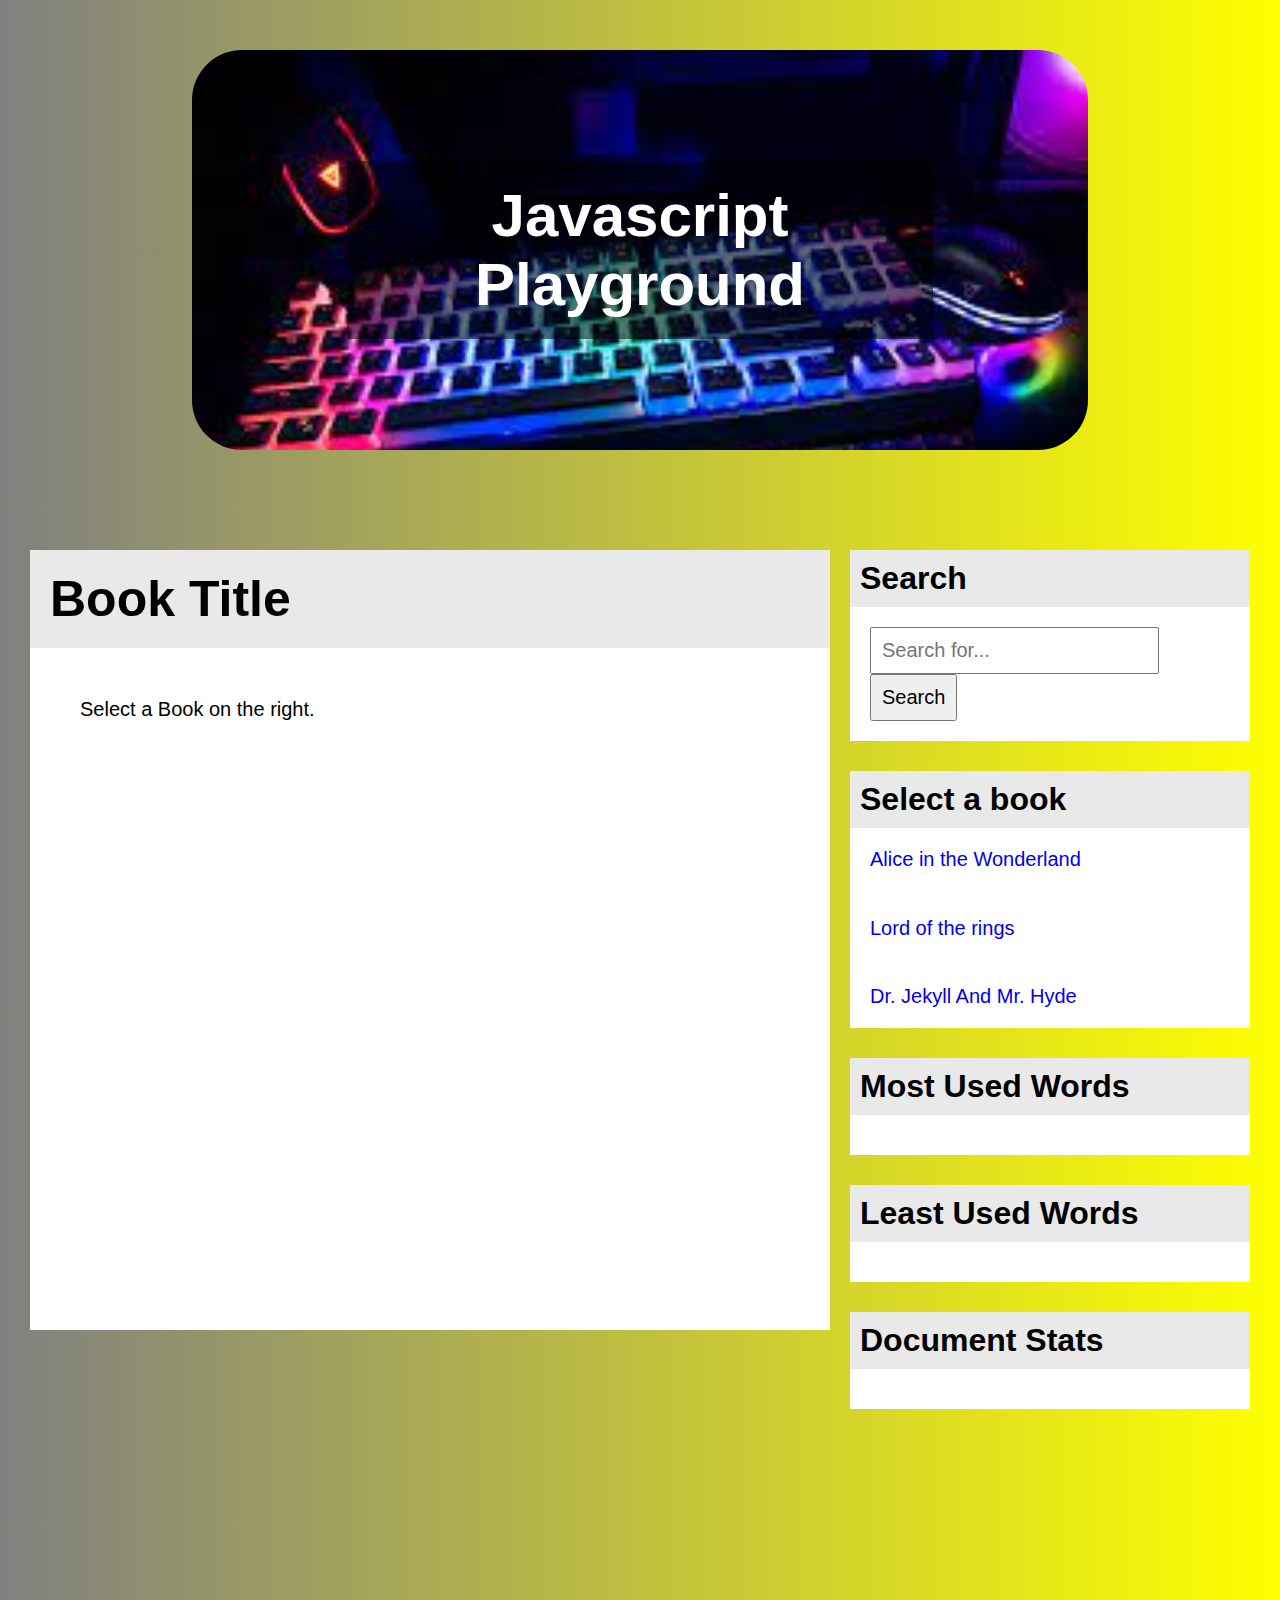
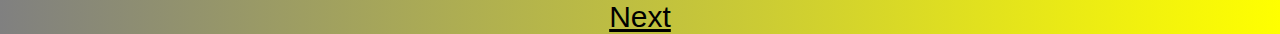
==== index.html @ ea8100f4 "." ====
<!DOCTYPE html>
<html lang="en">
<head>
    <meta charset="UTF-8">
    <meta http-equiv="X-UA-Compatible" content="IE=edge">
    <meta name="viewport" content="width=device-width, initial-scale=1.0">
    <title>Divyanshi Varshney</title>
    <link rel="stylesheet" href="./style.css">
</head>
<body>
    <div class="container">
    <div class="banner">
        <div class="heading">
            <h1>Javascript Playground</h1>
        </div>
    </div>
    <main>
        <article>
            <h1 class="head h" id="bhead">Book Title</h1>
            <div class="bo b" id="btext">
                Select a Book on the right.
            </div>
        </article>
        <aside>
            <section class="search">
                <h1 class="head">Search</h1>
                <div class="bo">
                    <input type="text" placeholder="Search for...">
                    <button> Search</button>
                </div>
            </section>
            <section class="search">
                <h1 class="head">Select a book</h1>
                <div class="bo books">
                    <a href="./books/AliceInWonderland.txt" id="alice">Alice in the Wonderland</a>
                    <a href="./books/LOTR.txt" id="lord">Lord of the rings</a>
                    <a href="./books/JekyllAndHyde.txt" id="hyde">Dr. Jekyll And Mr. Hyde</a>
                </div>
            </section>
            <section class="search">
                <h1 class="head">Most Used Words</h1>
                <div class="bo">
                </div>
            </section>
            <section class="search">
                <h1 class="head">Least Used Words</h1>
                <div class="bo">
                </div>
            </section>
            <section class="search">
                <h1 class="head">Document Stats</h1>
                <div class="bo">
                </div>
            </section>
        </aside>
    </main>
    <br>
    <br>
    <a href="./game.html" id="game" style="font-size: 30px;color: #000; margin-left: 0px;" >Next</a>
    <script>
        document.getElementById("alice").addEventListener("click", book);
document.getElementById("hyde").addEventListener("click", book);
document.getElementById("lord").addEventListener("click", book);
function book(e) {
  e.preventDefault();
  console.log(e.target.id);
  if (e.target.id == "alice") {
    read("./books/AliceInWonderland.txt", "Alice in the WonderLand");
  }
  if (e.target.id == "hyde") {
    read("./books/JekyllAndHyde.txt", "Dr. Jekyll And Mr. Hyde");
  }
  if (e.target.id == "lord") {
    read("./books/LOTR.txt", "Lord of the rings");
  }
}
function read(url, title) {
  var client = new XMLHttpRequest();
  client.open("GET", url);
  client.onreadystatechange = function () {
    var t = client.responseText;
    document.getElementById("bhead").innerText = title;
    document.getElementById("btext").innerText = t;
    details(t);
  };
  client.send();
}
const removeWords = [
  "a",
  "able",
  "about",
  "across",
  "after",
  "all",
  "almost",
  "also",
  "am",
  "among",
  "an",
  "and",
  "any",
  "are",
  "as",
  "at",
  "be",
  "because",
  "been",
  "but",
  "by",
  "can",
  "cannot",
  "could",
  "dear",
  "did",
  "do",
  "does",
  "either",
  "else",
  "ever",
  "every",
  "for",
  "from",
  "get",
  "got",
  "had",
  "has",
  "have",
  "he",
  "her",
  "hers",
  "him",
  "his",
  "how",
  "however",
  "i",
  "if",
  "in",
  "into",
  "is",
  "it",
  "its",
  "just",
  "least",
  "let",
  "like",
  "likely",
  "may",
  "me",
  "might",
  "most",
  "must",
  "my",
  "neither",
  "no",
  "nor",
  "not",
  "of",
  "off",
  "often",
  "on",
  "only",
  "or",
  "other",
  "our",
  "own",
  "rather",
  "said",
  "say",
  "says",
  "she",
  "should",
  "since",
  "so",
  "some",
  "than",
  "that",
  "the",
  "their",
  "them",
  "then",
  "there",
  "these",
  "they",
  "this",
  "tis",
  "to",
  "too",
  "twas",
  "us",
  "wants",
  "was",
  "we",
  "were",
  "what",
  "when",
  "where",
  "which",
  "while",
  "who",
  "whom",
  "why",
  "will",
  "with",
  "would",
  "yet",
  "you",
  "your",
  "ain't",
  "aren't",
  "can't",
  "could've",
  "couldn't",
  "didn't",
  "doesn't",
  "don't",
  "hasn't",
  "he'd",
  "he'll",
  "he's",
  "how'd",
  "how'll",
  "how's",
  "i'd",
  "i'll",
  "i'm",
  "i've",
  "isn't",
  "it's",
  "might've",
  "mightn't",
  "must've",
  "mustn't",
  "shan't",
  "she'd",
  "she'll",
  "she's",
  "should've",
  "shouldn't",
  "that'll",
  "that's",
  "there's",
  "they'd",
  "they'll",
  "they're",
  "they've",
  "wasn't",
  "we'd",
  "we'll",
  "we're",
  "weren't",
  "what'd",
  "what's",
  "when'd",
  "when'll",
  "when's",
  "where'd",
  "where'll",
  "where's",
  "who'd",
  "who'll",
  "who's",
  "why'd",
  "why'll",
  "why's",
  "won't",
  "would've",
  "wouldn't",
  "you'd",
  "you'll",
  "you're",
  "you've",
];
function details(t) {
  var lines = t.split("\n");
  var words = [];
  var wf = [];
  lines.forEach((line) => {
    let ww = line.split(" ");
    ww.forEach((w) => {
      if (removeWords.indexOf(w) == -1) {
        words.push(w);
        wf.push(t.split(w).length);
      }
    });
  });
  console.log(words);
  console.log(wf);
}

    </script>
    <!-- <script src="./script.js"></script> -->
</body>
</html>
---- style.css ----
* {
    margin: 0;
    padding: 0;
    box-sizing: border-box;
    font-family: Arial, Helvetica, sans-serif;
}

body {
    background-image: linear-gradient(90deg, gray, yellow);
    background-repeat: no-repeat;
    background-size: cover;
    width: 100%;
}

.container {
    display: flex;
    flex-wrap: wrap;
    /* align-items: center; */
    justify-content: center;
    /* flex-direction: column; */
}

.banner {
    height: 400px;
    width: 70%;
    background-image: url(./images.jfif);
    background-repeat: no-repeat;
    background-size: cover;
    border-radius: 50px;
    margin: 50px;
    padding: 30px;
    display: flex;
    flex-wrap: wrap;
    align-items: center;
    justify-content: center;
}

.heading {
    background-color: rgba(0, 0, 0, 0.523);
    width: 70%;
    /* justify-content: center; */
    /* align-items: center; */
}

.heading h1 {
    color: white;
    text-align: center;
    font-size: 60px;
    margin: 20px;
}

main {
    /* width: 120%; */
    padding: 50px 0px;
    display: flex;
    justify-content: space-between;
    align-items: flex-start;
}

article {
    background-color: white;
    width: 800px;
    height: 780px;
    overflow: auto;
    margin-right: 20px;
}

aside {
    width: 400px;
    height: 1000px;
}

section {
    background-color: white;
    margin-bottom: 30px;
}

.head {
    padding: 10px;
    background-color: rgba(220, 220, 220, 0.623);
}

.bo {
    padding: 20px;
}

input[type="text"] {
    padding: 10px;
    font-size: 20px;
}

button {
    padding: 10px;
    font-size: 20px;
}

.books {
    height: 200px;
    font-size: 20px;
    display: flex;
    justify-content: space-between;
    align-items: flex-start;
    flex-direction: column;
}

article {
    font-size:25px;
}

.b {
    padding: 50px;
    font-size: 20px;
}

.h {
    padding: 20px;
}

a {
    text-decoration: none;
}

#game {
    font-size: 40px;
    text-decoration: underline;
}
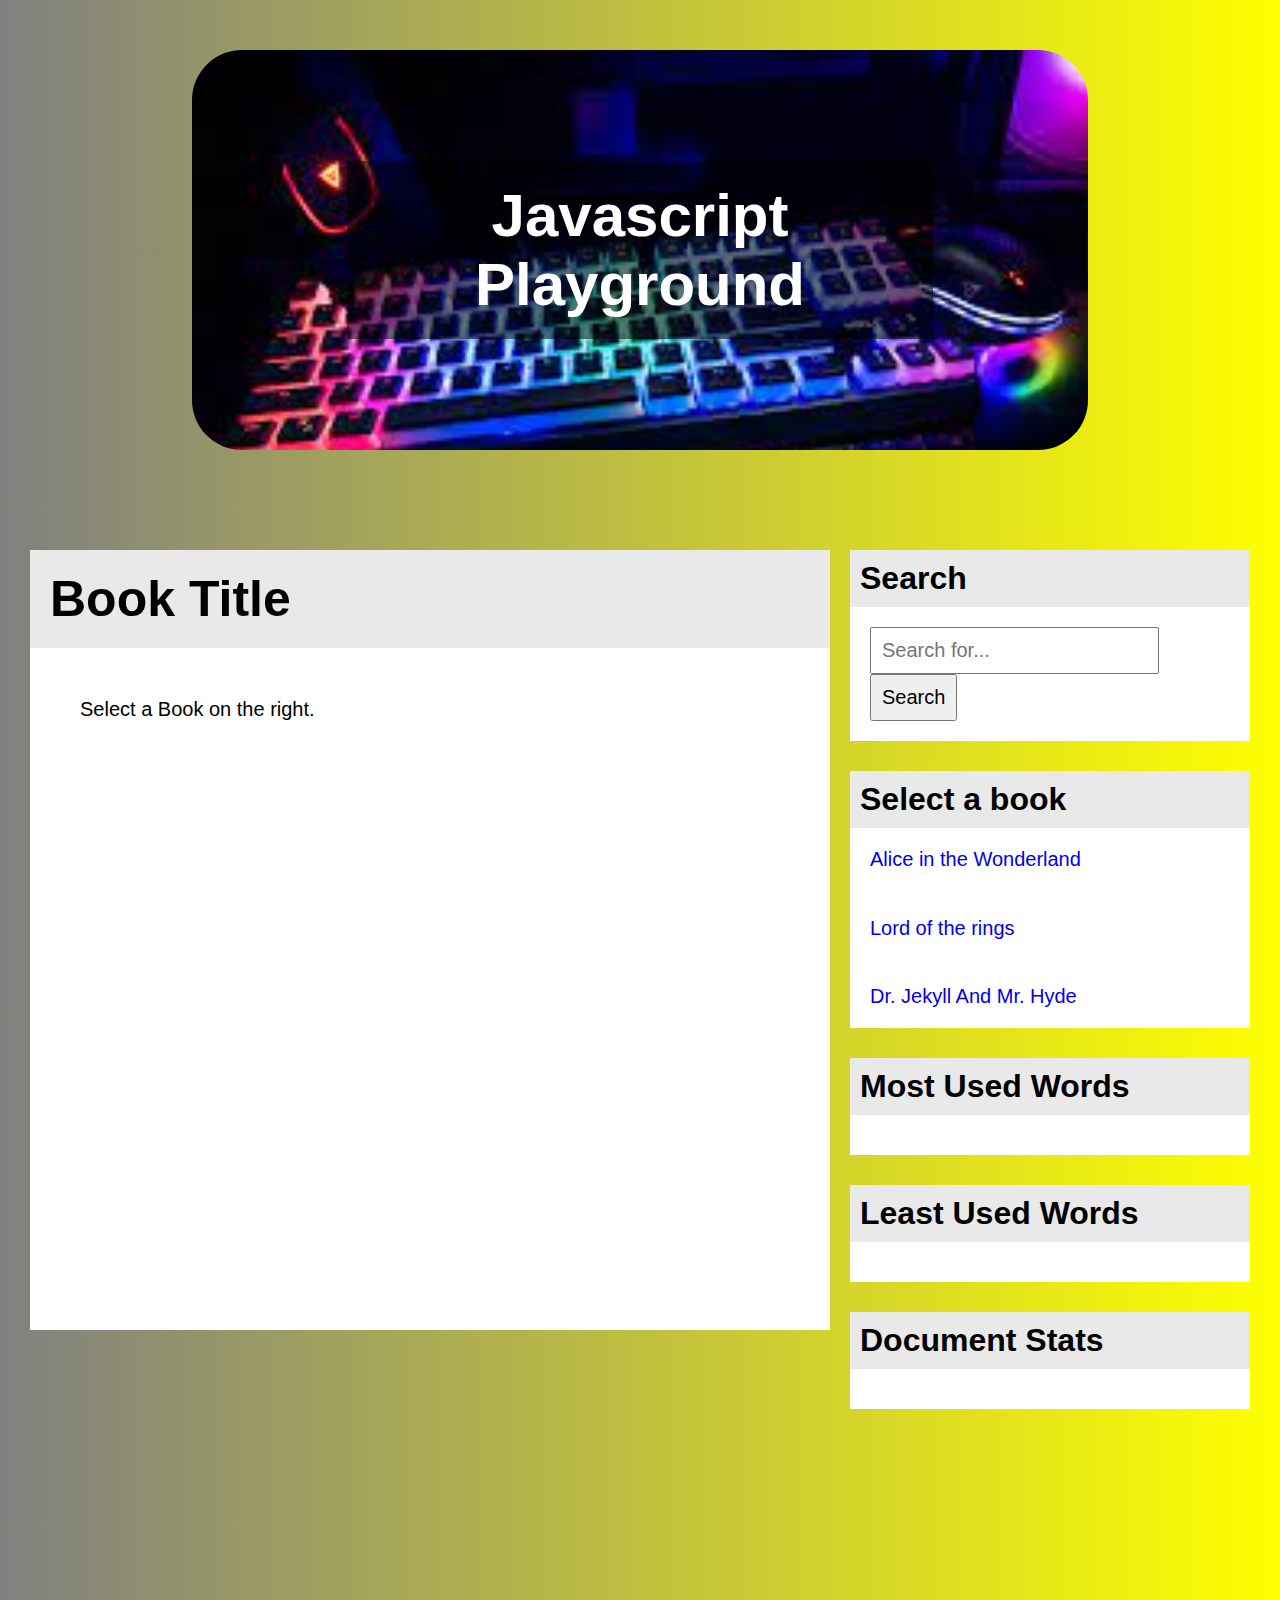
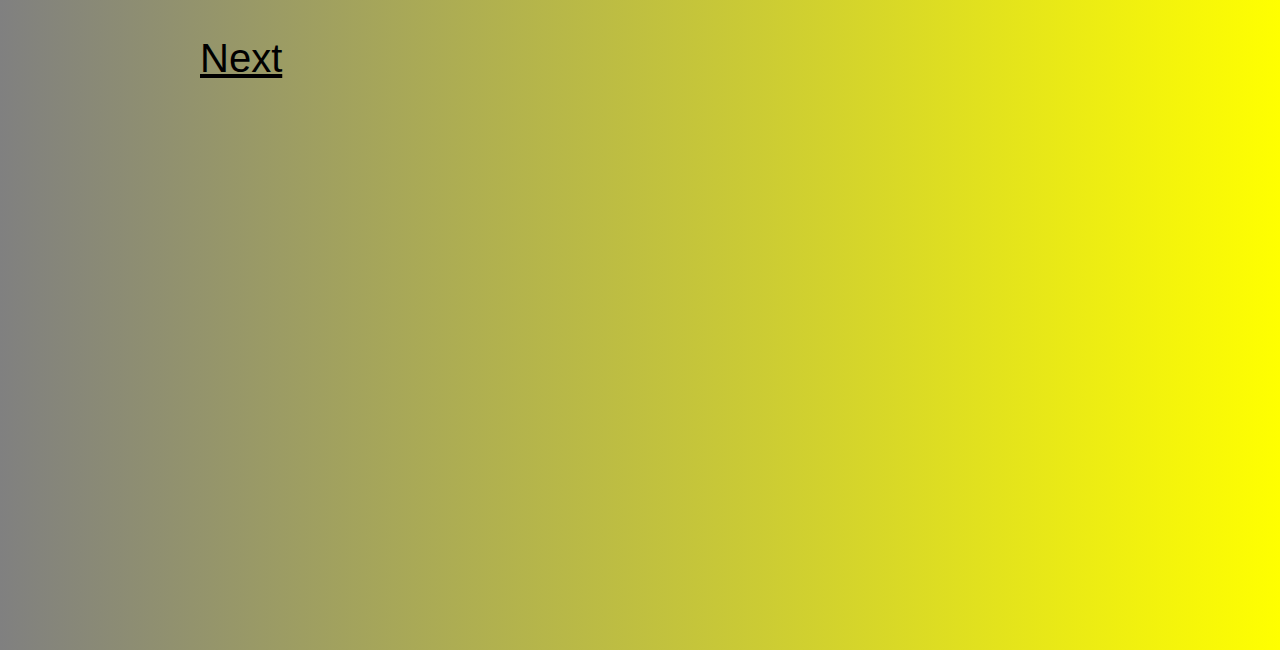
==== commit b3c6ff00: "final" ====
--- a/index.html
+++ b/index.html
@@ -1,293 +1,262 @@
 <!DOCTYPE html>
 <html lang="en">
+
 <head>
     <meta charset="UTF-8">
     <meta http-equiv="X-UA-Compatible" content="IE=edge">
     <meta name="viewport" content="width=device-width, initial-scale=1.0">
     <title>Divyanshi Varshney</title>
-    <link rel="stylesheet" href="./style.css">
+    <style>
+        * {
+            margin: 0;
+            padding: 0;
+            box-sizing: border-box;
+            font-family: Arial, Helvetica, sans-serif;
+        }
+
+        body {
+            background-image: linear-gradient(90deg, gray, yellow);
+            background-repeat: no-repeat;
+            background-size: cover;
+            width: 100%;
+            height: 250vh;
+        }
+
+        .container {
+            display: flex;
+            flex-wrap: wrap;
+            /* align-items: center; */
+            justify-content: center;
+            /* flex-direction: column; */
+        }
+
+        .banner {
+            height: 400px;
+            width: 70%;
+            background-image: url(./images.jfif);
+            background-repeat: no-repeat;
+            background-size: cover;
+            border-radius: 50px;
+            margin: 50px;
+            padding: 30px;
+            display: flex;
+            flex-wrap: wrap;
+            align-items: center;
+            justify-content: center;
+        }
+
+        .heading {
+            background-color: rgba(0, 0, 0, 0.523);
+            width: 70%;
+            /* justify-content: center; */
+            /* align-items: center; */
+        }
+
+        .heading h1 {
+            color: white;
+            text-align: center;
+            font-size: 60px;
+            margin: 20px;
+        }
+
+        main {
+            /* width: 120%; */
+            padding: 50px 0px;
+            display: flex;
+            justify-content: space-between;
+            align-items: flex-start;
+        }
+
+        article {
+            background-color: white;
+            width: 800px;
+            height: 780px;
+            overflow: auto;
+            margin-right: 20px;
+        }
+
+        aside {
+            width: 400px;
+            height: 1000px;
+        }
+
+        section {
+            background-color: white;
+            margin-bottom: 30px;
+        }
+
+        .head {
+            padding: 10px;
+            background-color: rgba(220, 220, 220, 0.623);
+        }
+
+        .bo {
+            padding: 20px;
+        }
+
+        input[type="text"] {
+            padding: 10px;
+            font-size: 20px;
+        }
+
+        button {
+            padding: 10px;
+            font-size: 20px;
+        }
+
+        .books {
+            height: 200px;
+            font-size: 20px;
+            display: flex;
+            justify-content: space-between;
+            align-items: flex-start;
+            flex-direction: column;
+        }
+
+        article {
+            font-size: 25px;
+        }
+
+        .b {
+            padding: 50px;
+            font-size: 20px;
+        }
+
+        .h {
+            padding: 20px;
+        }
+
+        a {
+            text-decoration: none;
+        }
+    </style>
+    <!-- <link rel="stylesheet" href="./style.css"> -->
 </head>
+
 <body>
     <div class="container">
-    <div class="banner">
-        <div class="heading">
-            <h1>Javascript Playground</h1>
+        <div class="banner">
+            <div class="heading">
+                <h1>Javascript Playground</h1>
+            </div>
         </div>
+        <main>
+            <article>
+                <h1 class="head h" id="bhead">Book Title</h1>
+                <div class="bo b" id="btext">
+                    Select a Book on the right.
+                </div>
+            </article>
+            <aside>
+                <section class="search">
+                    <h1 class="head">Search</h1>
+                    <div class="bo">
+                        <input type="text" placeholder="Search for...">
+                        <button> Search</button>
+                    </div>
+                </section>
+                <section class="search">
+                    <h1 class="head">Select a book</h1>
+                    <div class="bo books">
+                        <a href="./books/AliceInWonderland.txt" id="alice">Alice in the Wonderland</a>
+                        <a href="./books/LOTR.txt" id="lord">Lord of the rings</a>
+                        <a href="./books/JekyllAndHyde.txt" id="hyde">Dr. Jekyll And Mr. Hyde</a>
+                    </div>
+                </section>
+                <section class="search">
+                    <h1 class="head">Most Used Words</h1>
+                    <div class="bo">
+                    </div>
+                </section>
+                <section class="search">
+                    <h1 class="head">Least Used Words</h1>
+                    <div class="bo">
+                    </div>
+                </section>
+                <section class="search">
+                    <h1 class="head">Document Stats</h1>
+                    <div class="bo">
+                    </div>
+                </section>
+            </aside>
+        </main>
     </div>
-    <main>
-        <article>
-            <h1 class="head h" id="bhead">Book Title</h1>
-            <div class="bo b" id="btext">
-                Select a Book on the right.
-            </div>
-        </article>
-        <aside>
-            <section class="search">
-                <h1 class="head">Search</h1>
-                <div class="bo">
-                    <input type="text" placeholder="Search for...">
-                    <button> Search</button>
-                </div>
-            </section>
-            <section class="search">
-                <h1 class="head">Select a book</h1>
-                <div class="bo books">
-                    <a href="./books/AliceInWonderland.txt" id="alice">Alice in the Wonderland</a>
-                    <a href="./books/LOTR.txt" id="lord">Lord of the rings</a>
-                    <a href="./books/JekyllAndHyde.txt" id="hyde">Dr. Jekyll And Mr. Hyde</a>
-                </div>
-            </section>
-            <section class="search">
-                <h1 class="head">Most Used Words</h1>
-                <div class="bo">
-                </div>
-            </section>
-            <section class="search">
-                <h1 class="head">Least Used Words</h1>
-                <div class="bo">
-                </div>
-            </section>
-            <section class="search">
-                <h1 class="head">Document Stats</h1>
-                <div class="bo">
-                </div>
-            </section>
-        </aside>
-    </main>
     <br>
     <br>
-    <a href="./game.html" id="game" style="font-size: 30px;color: #000; margin-left: 0px;" >Next</a>
+    <a href="./game.html" id="game"
+        style="font-size: 40px;color: #000; margin-bottom: 50px; margin-left: 200px; text-decoration: underline;">Next</a>
     <script>
         document.getElementById("alice").addEventListener("click", book);
-document.getElementById("hyde").addEventListener("click", book);
-document.getElementById("lord").addEventListener("click", book);
-function book(e) {
-  e.preventDefault();
-  console.log(e.target.id);
-  if (e.target.id == "alice") {
-    read("./books/AliceInWonderland.txt", "Alice in the WonderLand");
-  }
-  if (e.target.id == "hyde") {
-    read("./books/JekyllAndHyde.txt", "Dr. Jekyll And Mr. Hyde");
-  }
-  if (e.target.id == "lord") {
-    read("./books/LOTR.txt", "Lord of the rings");
-  }
-}
-function read(url, title) {
-  var client = new XMLHttpRequest();
-  client.open("GET", url);
-  client.onreadystatechange = function () {
-    var t = client.responseText;
-    document.getElementById("bhead").innerText = title;
-    document.getElementById("btext").innerText = t;
-    details(t);
-  };
-  client.send();
-}
-const removeWords = [
-  "a",
-  "able",
-  "about",
-  "across",
-  "after",
-  "all",
-  "almost",
-  "also",
-  "am",
-  "among",
-  "an",
-  "and",
-  "any",
-  "are",
-  "as",
-  "at",
-  "be",
-  "because",
-  "been",
-  "but",
-  "by",
-  "can",
-  "cannot",
-  "could",
-  "dear",
-  "did",
-  "do",
-  "does",
-  "either",
-  "else",
-  "ever",
-  "every",
-  "for",
-  "from",
-  "get",
-  "got",
-  "had",
-  "has",
-  "have",
-  "he",
-  "her",
-  "hers",
-  "him",
-  "his",
-  "how",
-  "however",
-  "i",
-  "if",
-  "in",
-  "into",
-  "is",
-  "it",
-  "its",
-  "just",
-  "least",
-  "let",
-  "like",
-  "likely",
-  "may",
-  "me",
-  "might",
-  "most",
-  "must",
-  "my",
-  "neither",
-  "no",
-  "nor",
-  "not",
-  "of",
-  "off",
-  "often",
-  "on",
-  "only",
-  "or",
-  "other",
-  "our",
-  "own",
-  "rather",
-  "said",
-  "say",
-  "says",
-  "she",
-  "should",
-  "since",
-  "so",
-  "some",
-  "than",
-  "that",
-  "the",
-  "their",
-  "them",
-  "then",
-  "there",
-  "these",
-  "they",
-  "this",
-  "tis",
-  "to",
-  "too",
-  "twas",
-  "us",
-  "wants",
-  "was",
-  "we",
-  "were",
-  "what",
-  "when",
-  "where",
-  "which",
-  "while",
-  "who",
-  "whom",
-  "why",
-  "will",
-  "with",
-  "would",
-  "yet",
-  "you",
-  "your",
-  "ain't",
-  "aren't",
-  "can't",
-  "could've",
-  "couldn't",
-  "didn't",
-  "doesn't",
-  "don't",
-  "hasn't",
-  "he'd",
-  "he'll",
-  "he's",
-  "how'd",
-  "how'll",
-  "how's",
-  "i'd",
-  "i'll",
-  "i'm",
-  "i've",
-  "isn't",
-  "it's",
-  "might've",
-  "mightn't",
-  "must've",
-  "mustn't",
-  "shan't",
-  "she'd",
-  "she'll",
-  "she's",
-  "should've",
-  "shouldn't",
-  "that'll",
-  "that's",
-  "there's",
-  "they'd",
-  "they'll",
-  "they're",
-  "they've",
-  "wasn't",
-  "we'd",
-  "we'll",
-  "we're",
-  "weren't",
-  "what'd",
-  "what's",
-  "when'd",
-  "when'll",
-  "when's",
-  "where'd",
-  "where'll",
-  "where's",
-  "who'd",
-  "who'll",
-  "who's",
-  "why'd",
-  "why'll",
-  "why's",
-  "won't",
-  "would've",
-  "wouldn't",
-  "you'd",
-  "you'll",
-  "you're",
-  "you've",
-];
-function details(t) {
-  var lines = t.split("\n");
-  var words = [];
-  var wf = [];
-  lines.forEach((line) => {
-    let ww = line.split(" ");
-    ww.forEach((w) => {
-      if (removeWords.indexOf(w) == -1) {
-        words.push(w);
-        wf.push(t.split(w).length);
-      }
-    });
-  });
-  console.log(words);
-  console.log(wf);
-}
-
+        document.getElementById("hyde").addEventListener("click", book);
+        document.getElementById("lord").addEventListener("click", book);
+        function book(e) {
+            e.preventDefault();
+            if (e.target.id == "alice") {
+                read("./books/AliceInWonderland.txt", "Alice In WonderLand");
+                document.getElementById(m);
+                m.innerHTML = `alice:385 time(s) <br>
+        very:144 time(s) <br>
+        little:128 time(s) <br>
+        out:113 time(s) <br>
+        down:101 time(s)`;
+            }
+            if (e.target.id == "hyde") {
+                read("./books/JekyllAndHyde.txt", "Jekyll And Hyde");
+                document.getElementById(m);
+                m.innerHTML = `Jekyll:344 time(s) <br>
+        Hyde:284 time(s) <br>
+        most:124 time(s) <br>
+        doctor:113 time(s) <br>
+        its:101 time(s)`;
+            }
+            if (e.target.id == "lord") {
+                read("./books/LOTR.txt", "Lord Of The Rings");
+                document.getElementById(m);
+                m.innerHTML = `lord:458 time(s) <br>
+        rings:149 time(s) <br>
+        power:127 time(s) <br>
+        most:113 time(s) <br>
+        for:101 time(s)`;
+            }
+        }
+        function read(url, title) {
+            var client = new XMLHttpRequest();
+            client.open('GET', url);
+            client.onreadystatechange = function () {
+                var t = client.responseText;
+                document.getElementById("bhead").innerText = title;
+                document.getElementById("btext").innerText = t;
+
+                details(t);
+            }
+            client.send();
+        }
+        const removeWords = ["a", "able", "about", "across", "after", "all", "almost", "also", "am", "among", "an", "and", "any", "are", "as", "at", "be", "because", "been", "but", "by", "can", "cannot", "could", "dear", "did", "do", "does", "either", "else", "ever", "every", "for", "from", "get", "got", "had", "has", "have", "he", "her", "hers", "him", "his", "how", "however", "i", "if", "in", "into", "is", "it", "its", "just", "least", "let", "like", "likely", "may", "me", "might", "most", "must", "my", "neither", "no", "nor", "not", "of", "off", "often", "on", "only", "or", "other", "our", "own", "rather", "said", "say", "says", "she", "should", "since", "so", "some", "than", "that", "the", "their", "them", "then", "there", "these", "they", "this", "tis", "to", "too", "twas", "us", "wants", "was", "we", "were", "what", "when", "where", "which", "while", "who", "whom", "why", "will", "with", "would", "yet", "you", "your", "ain't", "aren't", "can't", "could've", "couldn't", "didn't", "doesn't", "don't", "hasn't", "he'd", "he'll", "he's", "how'd", "how'll", "how's", "i'd", "i'll", "i'm", "i've", "isn't", "it's", "might've", "mightn't", "must've", "mustn't", "shan't", "she'd", "she'll", "she's", "should've", "shouldn't", "that'll", "that's", "there's", "they'd", "they'll", "they're", "they've", "wasn't", "we'd", "we'll", "we're", "weren't", "what'd", "what's", "when'd", "when'll", "when's", "where'd", "where'll", "where's", "who'd", "who'll", "who's", "why'd", "why'll", "why's", "won't", "would've", "wouldn't", "you'd", "you'll", "you're", "you've"];
+        function details(t) {
+            var lines = t.split("\n");
+            var words = [];
+            var wf = [];
+            lines.forEach((line) => {
+                let ww = line.split(" ");
+                ww.forEach((w) => {
+                    if (removeWords.indexOf(w) == -1 && !(w == " ")) {
+                        words.push(w);
+                        wf.push(t.split(w).length);
+                    }
+                })
+            })
+            let max = 0;
+            let w1 = "";
+            for (let i = 0; i < words.length; i++) {
+                if (wf[i] > max) {
+                    max = wf[i];
+                    w1 = words[i];
+                }
+            }
+            console.log(w1);
+        }
     </script>
     <!-- <script src="./script.js"></script> -->
 </body>
+
 </html>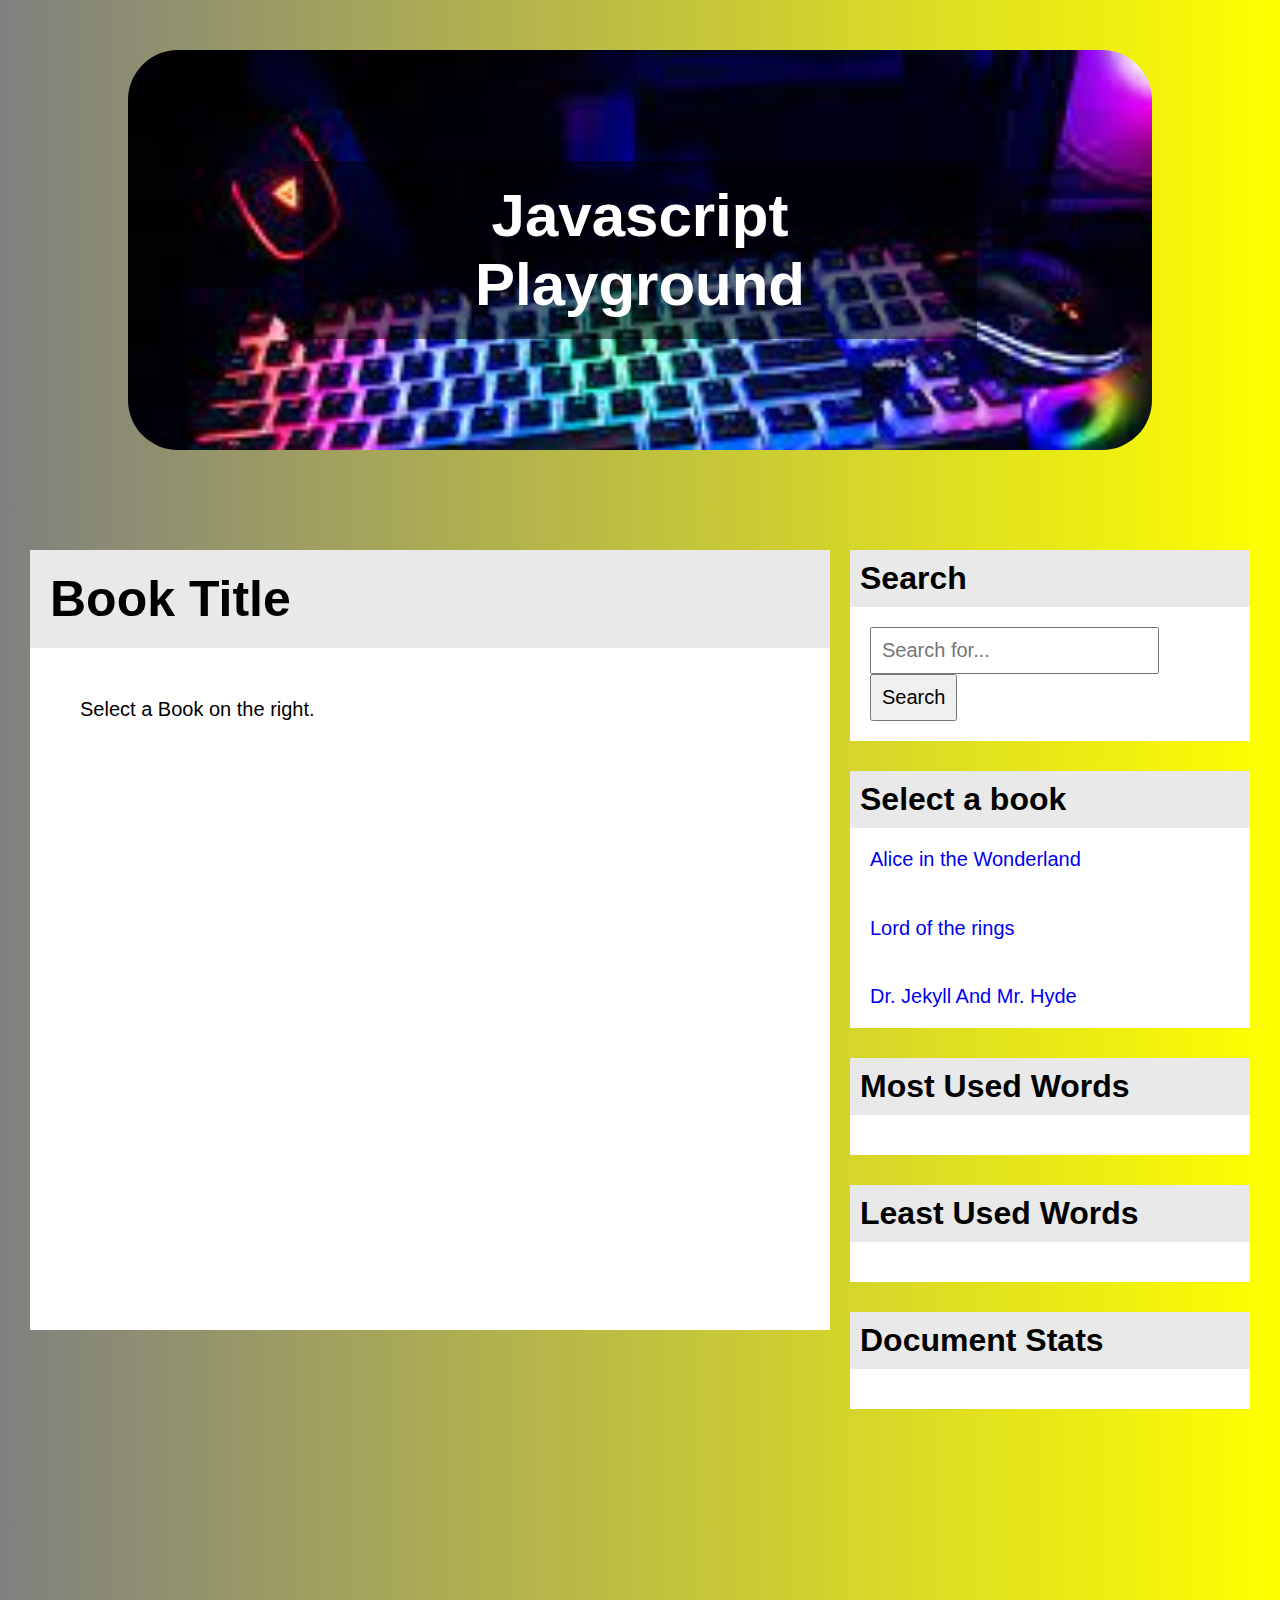
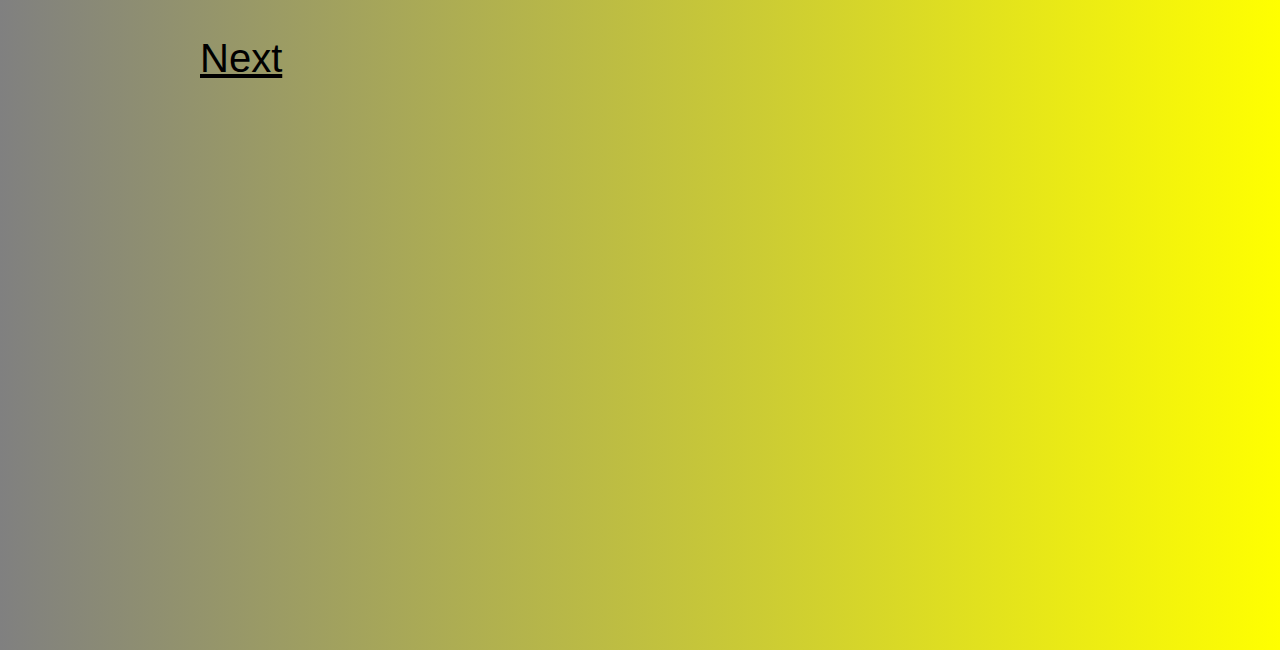
==== commit 59118e35: "." ====
--- a/index.html
+++ b/index.html
@@ -32,7 +32,7 @@
 
         .banner {
             height: 400px;
-            width: 70%;
+            width: 80%;
             background-image: url(./images.jfif);
             background-repeat: no-repeat;
             background-size: cover;
